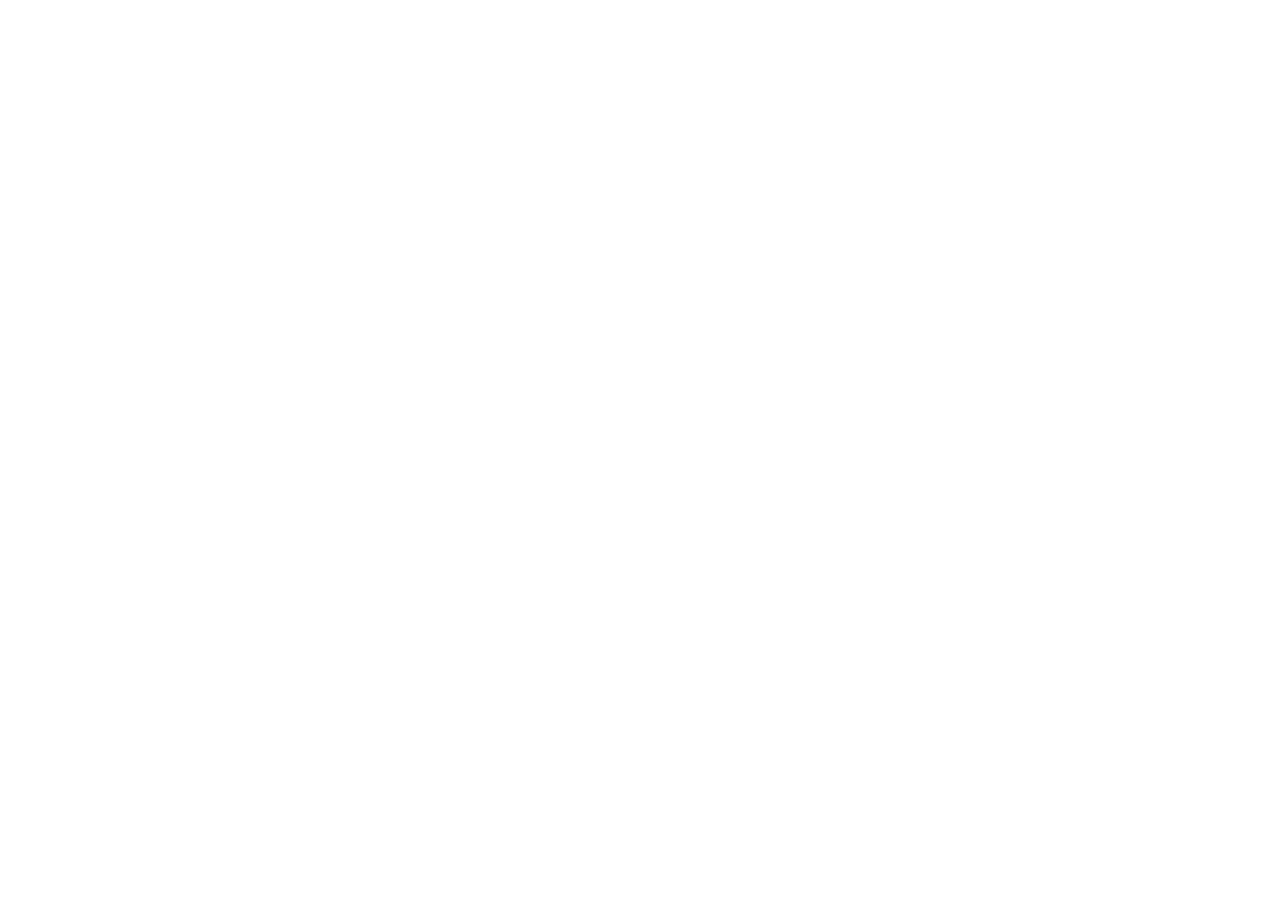
==== index.html @ 29e6a777 "Modificaciones en el index y creacion de nuevos archivos" ====
<!DOCTYPE html>
<html lang="en">
<head>
    <meta charset="UTF-8">
    <meta name="viewport" content="width=device-width, initial-scale=1.0">
    <link rel="stylesheet" href="styles.css">
    <title>Proyecto Coder</title>
</head>
<body>
    
</body>
</html>
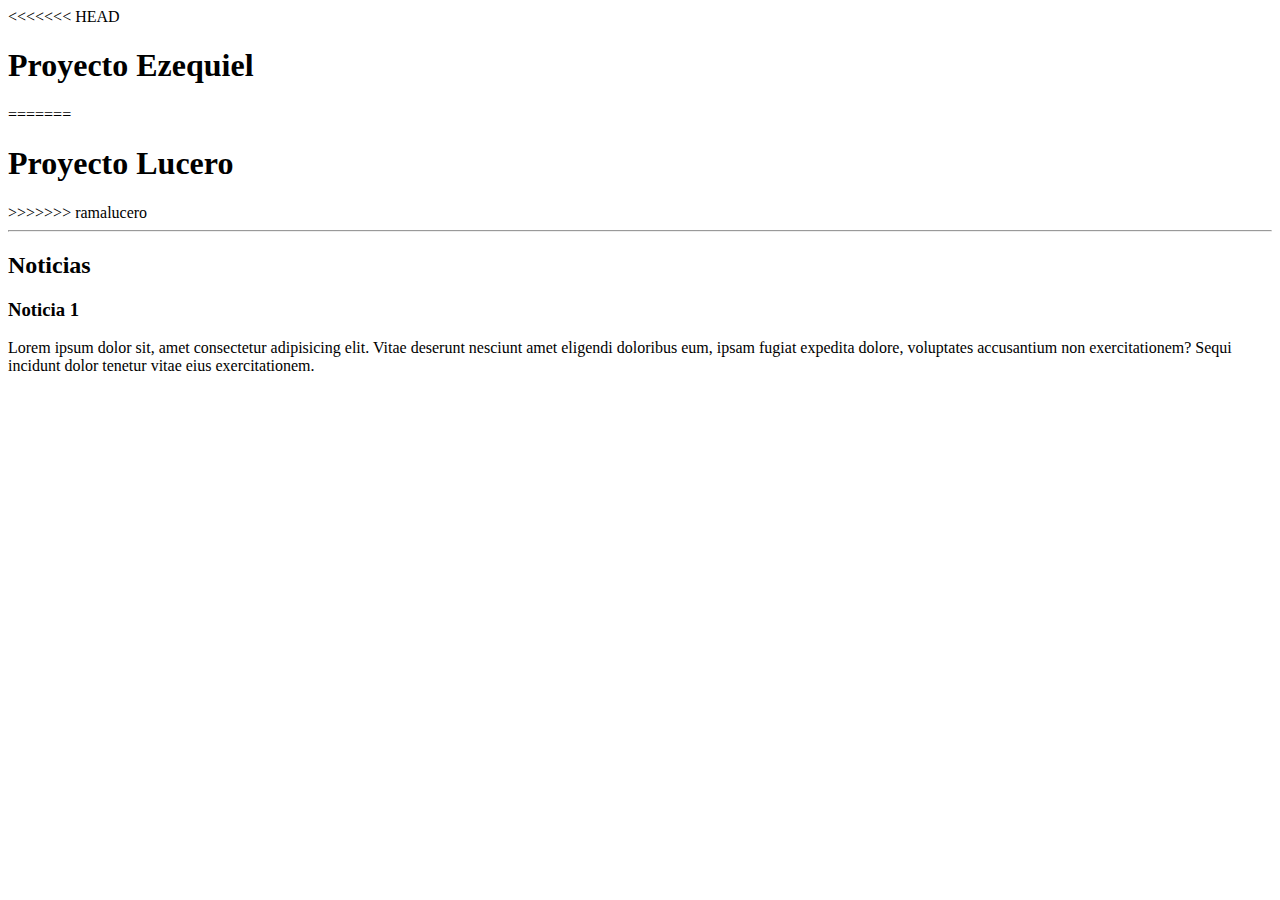
==== commit 30f35fa6: "fusion de h1 de ramalucero con master" ====
--- a/index.html
+++ b/index.html
@@ -7,6 +7,21 @@
     <title>Proyecto Coder</title>
 </head>
 <body>
-    
+    <header>
+<<<<<<< HEAD
+        <h1>Proyecto Ezequiel</h1>
+=======
+        <h1>Proyecto Lucero</h1>
+>>>>>>> ramalucero
+        <hr>
+    </header>
+    <main>
+        <section>
+            <h2>Noticias</h2>
+            <article>
+                <h3>Noticia 1</h3>
+                <p>Lorem ipsum dolor sit, amet consectetur adipisicing elit. Vitae deserunt nesciunt amet eligendi doloribus eum, ipsam fugiat expedita dolore, voluptates accusantium non exercitationem? Sequi incidunt dolor tenetur vitae eius exercitationem.</p>            </article>
+        </section>
+    </main>
 </body>
 </html>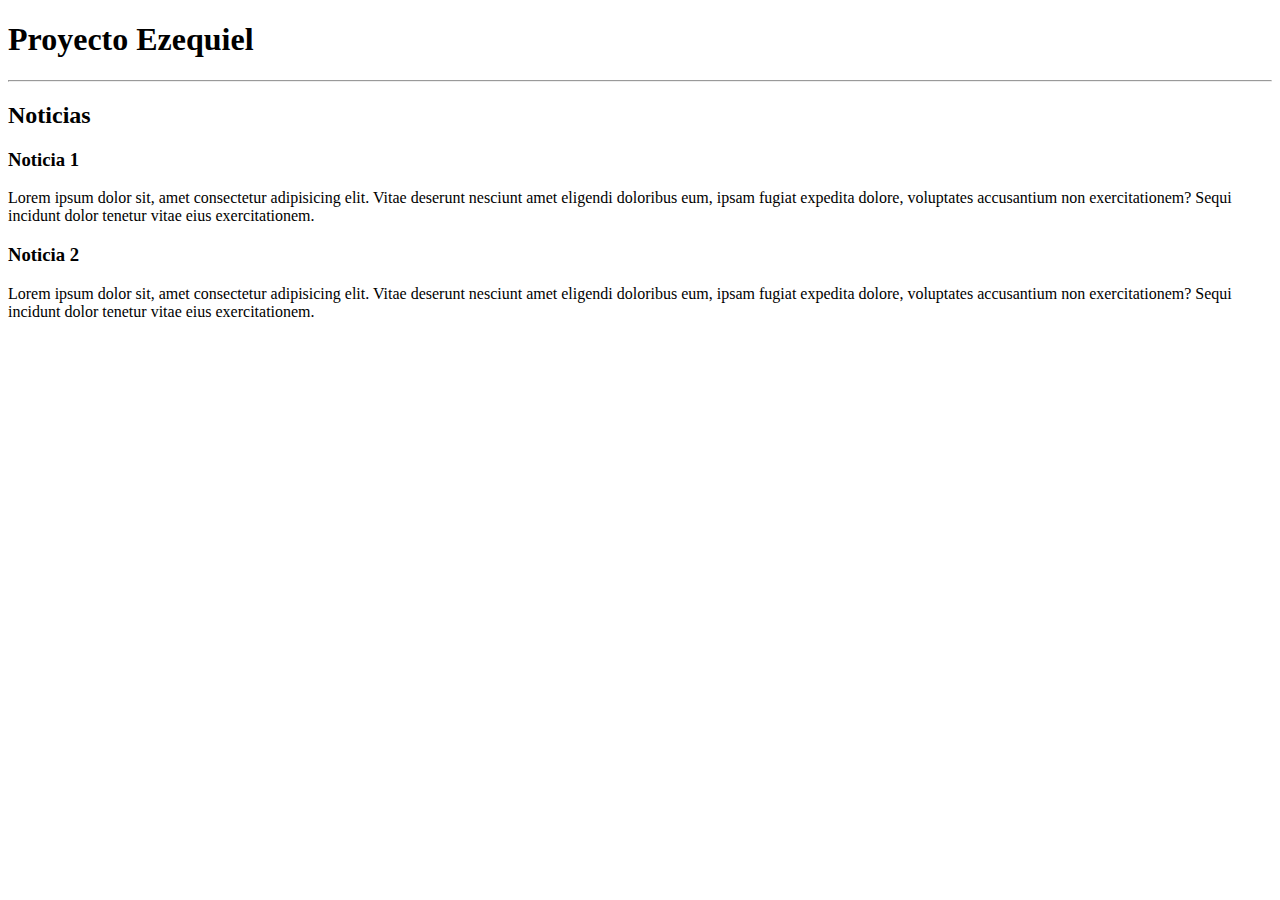
==== commit 745fbd88: "modificaciones en el index" ====
--- a/index.html
+++ b/index.html
@@ -8,11 +8,7 @@
 </head>
 <body>
     <header>
-<<<<<<< HEAD
         <h1>Proyecto Ezequiel</h1>
-=======
-        <h1>Proyecto Lucero</h1>
->>>>>>> ramalucero
         <hr>
     </header>
     <main>
@@ -20,8 +16,14 @@
             <h2>Noticias</h2>
             <article>
                 <h3>Noticia 1</h3>
-                <p>Lorem ipsum dolor sit, amet consectetur adipisicing elit. Vitae deserunt nesciunt amet eligendi doloribus eum, ipsam fugiat expedita dolore, voluptates accusantium non exercitationem? Sequi incidunt dolor tenetur vitae eius exercitationem.</p>            </article>
+                <p>Lorem ipsum dolor sit, amet consectetur adipisicing elit. Vitae deserunt nesciunt amet eligendi doloribus eum, ipsam fugiat expedita dolore, voluptates accusantium non exercitationem? Sequi incidunt dolor tenetur vitae eius exercitationem.</p>          
+
+                <h3>Noticia 2</h3>
+                <p>Lorem ipsum dolor sit, amet consectetur adipisicing elit. Vitae deserunt nesciunt amet eligendi doloribus eum, ipsam fugiat expedita dolore, voluptates accusantium non exercitationem? Sequi incidunt dolor tenetur vitae eius exercitationem.</p>            
+            </article>
+
         </section>
+        
     </main>
 </body>
 </html>